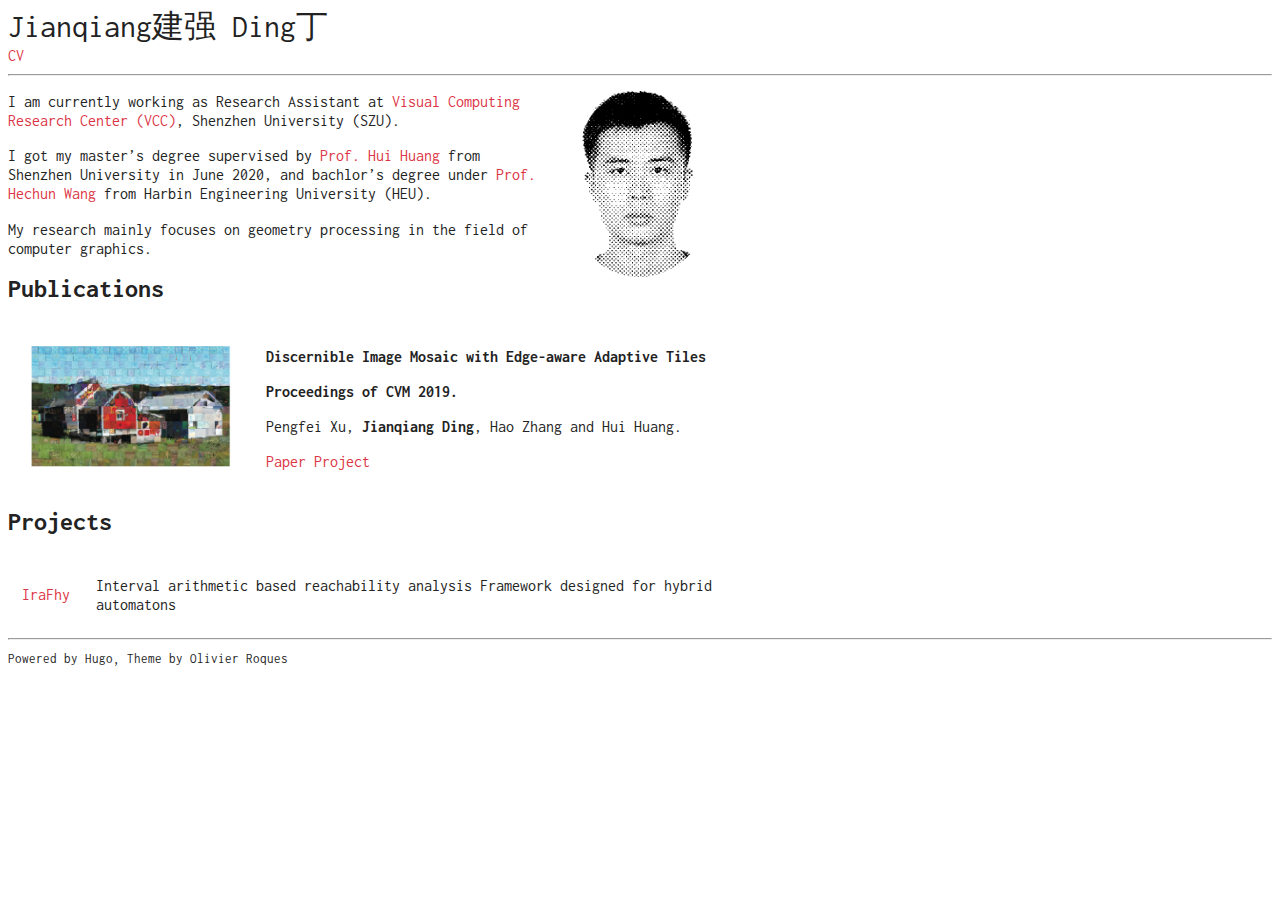
==== index.html @ d2c781db "Initial commit" ====
<!DOCTYPE html>
<html lang=""><head>
	<meta name="generator" content="Hugo 0.68.3" />
    <meta charset="utf-8">
    <meta name="viewport" content="width=device-width, initial-scale=1, shrink-to-fit=no">

    <title></title>
    <meta name="description" content="A simple monospaced resume theme for Hugo.">
    <meta name="author" content='Olivier Roques'>

    <link href="https://fonts.googleapis.com/css2?family=Inconsolata:wght@400;700&display=swap" rel="stylesheet">
    <link rel="stylesheet" href="https://cdn.jsdelivr.net/npm/bootstrap@4.5.3/dist/css/bootstrap.min.css" integrity="sha384-TX8t27EcRE3e/ihU7zmQxVncDAy5uIKz4rEkgIXeMed4M0jlfIDPvg6uqKI2xXr2" crossorigin="anonymous">
    <link rel="stylesheet" href="https://cdnjs.cloudflare.com/ajax/libs/font-awesome/5.15.3/css/all.min.css" integrity="sha512-iBBXm8fW90+nuLcSKlbmrPcLa0OT92xO1BIsZ+ywDWZCvqsWgccV3gFoRBv0z+8dLJgyAHIhR35VZc2oM/gI1w==" crossorigin="anonymous">

    
    <link rel="stylesheet" href="/sass/researcher.min.css">

    
        <link rel="icon" type="image/ico" href="http://example.org/favicon.ico">
    

    <link rel="alternate" type="application/rss+xml" href="http://example.org/index.xml" title="Jianqiang建强 Ding丁" />
    
        
    
</head>

    <body><div class="container mt-5">
    <nav class="navbar navbar-expand-sm flex-column flex-sm-row text-nowrap p-0">
        <a class="navbar-brand mx-0 mr-sm-auto" href="http://example.org/" title="Jianqiang建强 Ding丁">
          
          Jianqiang建强 Ding丁
        </a>
        <div class="navbar-nav flex-row flex-wrap justify-content-center">
            
                
                
                    <a class="nav-item nav-link" href="/jianqiang_cv.pdf" title="CV">
                        CV
                    </a>
                    
                
            
        </div>
    </nav>
</div>
<hr>
<div id="content">
<div class="container">
    <h2 id="heading"></h2>
<figure class="avatar">
    <img src="/avatar_style.png"
         alt="avatar"/> 
</figure>

<p>I am currently working as Research Assistant at <a href="https://vcc.tech/index.html">Visual Computing Research Center (VCC)</a>, Shenzhen University (SZU).</p>
<p>I got my master’s degree supervised by <a href="https://vcc.tech/~huihuang">Prof. Hui Huang</a> from Shenzhen University in June 2020, and bachlor&rsquo;s degree under <a href="http://homepage.hrbeu.edu.cn/web/wanghechun">Prof. Hechun Wang</a> from Harbin Engineering University (HEU).</p>
<p>My research mainly focuses on geometry processing in the field of computer graphics.</p>
<h2 id="publications">Publications</h2>
<table align="center">
<style>
td, th {
   border: none!important;
   font-weight: normal;
}
</style>
<tr>
<th class="th_img"><img class="img_paper" src="/pub_imgs/cvm19_mosaic.png"  style=" width:200px;"/></th>
<td class= "th_intro">
<p id="paper_title"><strong>Discernible Image Mosaic with Edge-aware Adaptive Tiles</strong></p>
<p id="paper_venue"><strong>Proceedings of CVM 2019.</strong></p>
<p id="paper_author">Pengfei Xu, <strong>Jianqiang Ding</strong>, Hao Zhang and Hui Huang.</p>
<p id="paper_link">
    <a href="http://vcc.szu.edu.cn/file/upload_file//image/research/att201904110606/Mosaic.pdf">Paper</a>
    <a href="http://vcc.szu.edu.cn/research/2019/Mosaic">Project</a>
</p>
</td>
</tr>
</table>
<h2 id="projects">Projects</h2>
<table>
<thead>
<tr>
<th></th>
<th></th>
</tr>
</thead>
<tbody>
<tr>
<td><a href="https://github.com/JianqiangDing/irafhy">IraFhy</a></td>
<td>Interval arithmetic based reachability analysis Framework designed for hybrid automatons</td>
</tr>
</tbody>
</table>

</div>

        </div><div id="footer" class="mb-5">
    <hr>
    <div class="container text-center">
        
            <a href="https://twitter.com/vector_Mee" class="fab fa-twitter fa-1x" title="Twitter"></a>
        
            <a href="mailto:dingjianqiang0x@gmail.com" class="fas fa-envelope fa-1x" title="E-mail"></a>
        
            <a href="https://github.com/JianqiangDing" class="fab fa-github fa-1x" title="Github"></a>
        
    </div>
    
        <div class="container text-center">
            <a href="https://github.com/ojroques/hugo-researcher" title="Powered by Hugo, Theme by Olivier Roques"><small>Powered by Hugo, Theme by Olivier Roques</small></a>
        </div>
    
</div>
</body>
</html>
---- sass/researcher.min.css ----
#content a,.nav-link{color:#dc3545;text-decoration:none}#content a *,.nav-link *{color:#dc3545}#content a:hover,.nav-link:hover{color:#dc3545;text-decoration:underline}#footer a,.navbar-brand{color:#222;text-decoration:none}#footer a *,.navbar-brand *{color:#222}#footer a:hover,.navbar-brand:hover{color:#222;text-decoration:underline}#content table td,#content table th{border:1px solid #ccc;padding:6px 12px;text-align:left}*{color:#222;font-family:Inconsolata;line-height:1.2}.container{max-width:750px}.navbar-brand{font-size:2rem}#content p{margin-bottom:.6rem}#content h1,#content h2,#content h3,#content h4,#content h5,#content h6{font-size:medium;font-weight:700;margin:1rem 0 .6rem}#content h1{font-size:1.8rem}#content h2{font-size:1.6rem}#content h3{font-size:1.4rem}#content h4{font-size:1.2rem}#content img{display:block;margin:1rem auto;max-width:100%}#content .avatar>img{border-radius:50%;float:right;margin:-8px 0 0 16px;height:193px;width:157px}#content ol{counter-reset:list;list-style:none;padding-left:2rem}#content ol>li:before{content:"[" counter(list,decimal)"] ";counter-increment:list}#content .container>ol,#content .footnotes>ol{padding-left:0}#content ul{list-style:inside;padding-left:2rem}#content .container>ul,#content .footnotes>ul{padding-left:0}#content table{margin:1rem auto;width:100%}#content table th{font-weight:700}#content table tr:nth-child(2n){background-color:#f8f8f8}#content blockquote{border-left:4px solid;font-style:italic;margin:1rem 0;padding:8px}#content code{color:#222;background-color:#f8f8f8;border:1px solid #ccc;border-radius:10%;padding:0 4px}#content pre code{all:unset}#content .highlight{margin:1rem auto}#content .highlight>pre{padding:8px}
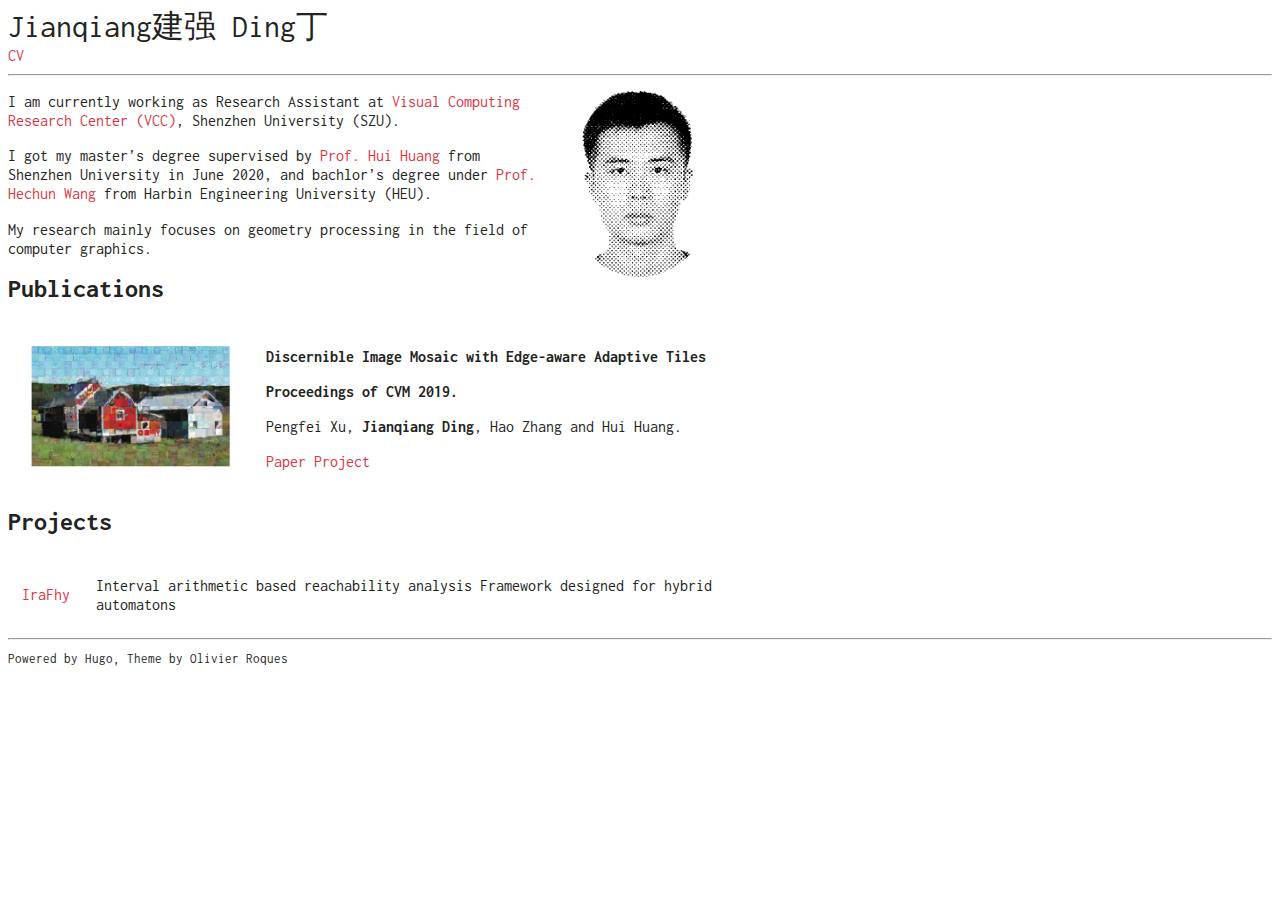
==== commit d228b0e5: "fix linking bug" ====
--- a/index.html
+++ b/index.html
@@ -71,8 +71,8 @@
 <p id="paper_venue"><strong>Proceedings of CVM 2019.</strong></p>
 <p id="paper_author">Pengfei Xu, <strong>Jianqiang Ding</strong>, Hao Zhang and Hui Huang.</p>
 <p id="paper_link">
-    <a href="http://vcc.szu.edu.cn/file/upload_file//image/research/att201904110606/Mosaic.pdf">Paper</a>
-    <a href="http://vcc.szu.edu.cn/research/2019/Mosaic">Project</a>
+    <a href="http://vcc.tech/file/upload_file//image/research/att201904110606/Mosaic.pdf">Paper</a>
+    <a href="https://vcc.tech/research/2019/Mosaic">Project</a>
 </p>
 </td>
 </tr>
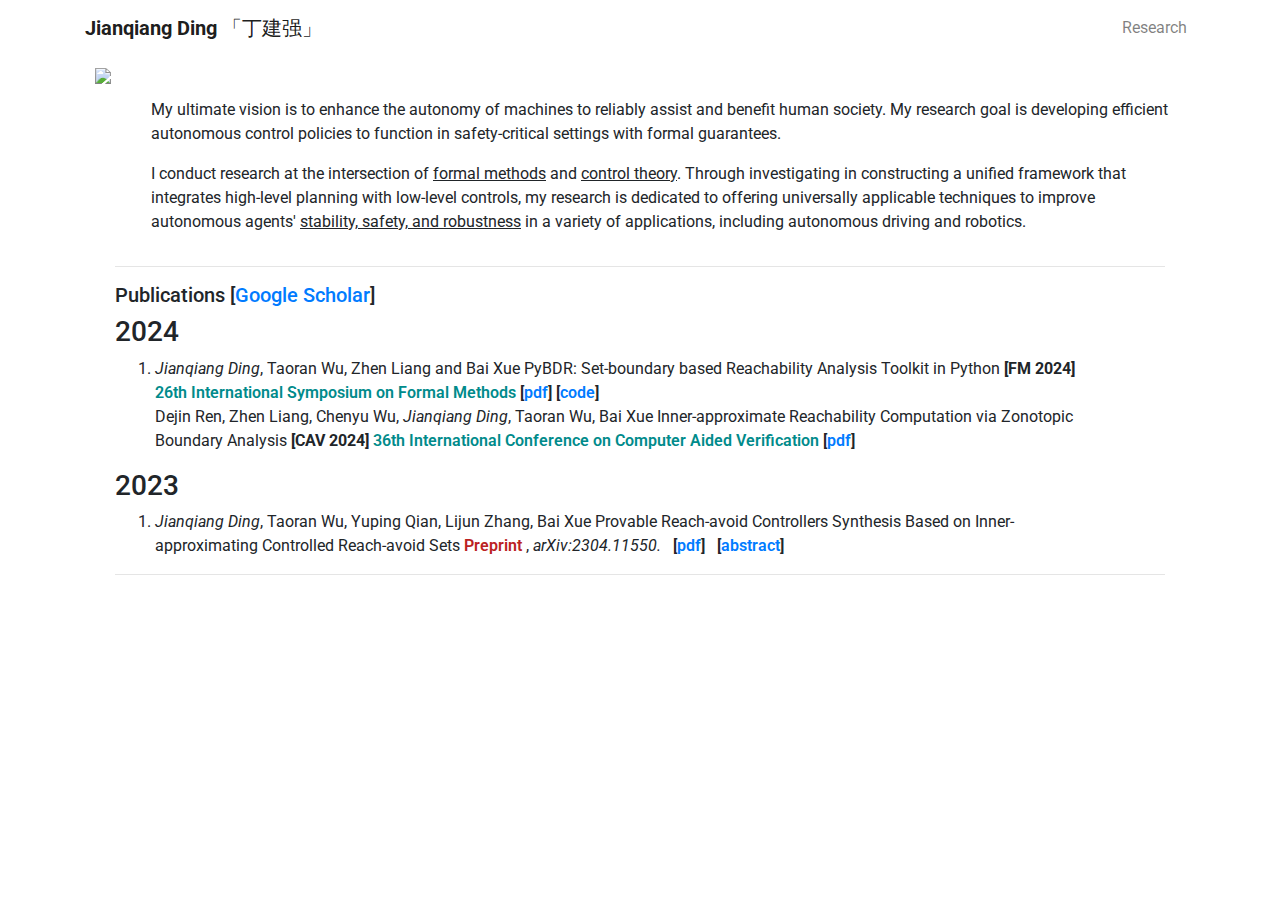
==== commit d2f20b1c: "update publications" ====
--- a/index.html
+++ b/index.html
@@ -1,116 +1,317 @@
 <!DOCTYPE html>
-<html lang=""><head>
-	<meta name="generator" content="Hugo 0.68.3" />
+<html>
+
+<head>
     <meta charset="utf-8">
     <meta name="viewport" content="width=device-width, initial-scale=1, shrink-to-fit=no">
-
-    <title></title>
-    <meta name="description" content="A simple monospaced resume theme for Hugo.">
-    <meta name="author" content='Olivier Roques'>
-
-    <link href="https://fonts.googleapis.com/css2?family=Inconsolata:wght@400;700&display=swap" rel="stylesheet">
-    <link rel="stylesheet" href="https://cdn.jsdelivr.net/npm/bootstrap@4.5.3/dist/css/bootstrap.min.css" integrity="sha384-TX8t27EcRE3e/ihU7zmQxVncDAy5uIKz4rEkgIXeMed4M0jlfIDPvg6uqKI2xXr2" crossorigin="anonymous">
-    <link rel="stylesheet" href="https://cdnjs.cloudflare.com/ajax/libs/font-awesome/5.15.3/css/all.min.css" integrity="sha512-iBBXm8fW90+nuLcSKlbmrPcLa0OT92xO1BIsZ+ywDWZCvqsWgccV3gFoRBv0z+8dLJgyAHIhR35VZc2oM/gI1w==" crossorigin="anonymous">
-
-    
-    <link rel="stylesheet" href="/sass/researcher.min.css">
-
-    
-        <link rel="icon" type="image/ico" href="http://example.org/favicon.ico">
-    
-
-    <link rel="alternate" type="application/rss+xml" href="http://example.org/index.xml" title="Jianqiang建强 Ding丁" />
-    
-        
-    
+    <meta http-equiv="X-UA-Compatible" content="IE=edge">
+    <title>Jianqiang Ding's Homepage</title>
+    <meta name="description" content="">
+    <!-- Bootstrap & MDB -->
+    <link href="https://stackpath.bootstrapcdn.com/bootstrap/4.4.1/css/bootstrap.min.css" rel="stylesheet"
+          integrity="sha384-Vkoo8x4CGsO3+Hhxv8T/Q5PaXtkKtu6ug5TOeNV6gBiFeWPGFN9MuhOf23Q9Ifjh" crossorigin="anonymous">
+    <link rel="stylesheet" href="https://cdnjs.cloudflare.com/ajax/libs/mdbootstrap/4.17.0/css/mdb.min.css"
+          integrity="sha256-/SwJ2GDcEt5382i8zqDwl36VJGECxEoIcBIuoLmLR4g=" crossorigin="anonymous"/>
+    <!-- Fonts & Icons -->
+    <link rel="stylesheet" href="https://cdnjs.cloudflare.com/ajax/libs/font-awesome/5.13.0/css/all.min.css"
+          integrity="sha256-h20CPZ0QyXlBuAw7A+KluUYx/3pK+c7lYEpqLTlxjYQ=" crossorigin="anonymous">
+    <link rel="stylesheet" href="https://cdnjs.cloudflare.com/ajax/libs/academicons/1.8.6/css/academicons.min.css"
+          integrity="sha256-uFVgMKfistnJAfoCUQigIl+JfUaP47GrRKjf6CTPVmw=" crossorigin="anonymous">
+    <link rel="stylesheet" type="text/css"
+          href="https://fonts.googleapis.com/css?family=Roboto:300,400,500,700|Roboto+Slab:100,300,400,500,700|Material+Icons">
+    <link rel="stylesheet" media="screen" href="https://fontlibrary.org//face/carlito" type="text/css"/>
+    <link rel="preconnect" href="https://fonts.googleapis.com">
+    <link rel="preconnect" href="https://fonts.gstatic.com" crossorigin>
+    <link
+            href="https://fonts.googleapis.com/css2?family=Nunito:ital,wght@0,300;0,400;0,500;0,600;1,400;1,500;1,600&display=swap"
+            rel="stylesheet">
+    <!-- Styles -->
+    <!-- <link rel="shortcut icon" href="/assets/imgs/pxArt.png"> -->
+    <link rel="stylesheet" href="/assets/css/main.css">
+    <link rel="canonical" href="/">
+    <!-- Open Graph -->
 </head>
 
-    <body><div class="container mt-5">
-    <nav class="navbar navbar-expand-sm flex-column flex-sm-row text-nowrap p-0">
-        <a class="navbar-brand mx-0 mr-sm-auto" href="http://example.org/" title="Jianqiang建强 Ding丁">
-          
-          Jianqiang建强 Ding丁
-        </a>
-        <div class="navbar-nav flex-row flex-wrap justify-content-center">
-            
-                
-                
-                    <a class="nav-item nav-link" href="/jianqiang_cv.pdf" title="CV">
-                        CV
-                    </a>
-                    
-                
-            
+<body class="nav-fixed-top">
+<!-- Header -->
+<header>
+    <!-- Nav Bar -->
+    <nav id="navbar" class="navbar navbar-light bg-white navbar-expand-sm fixed-top">
+        <div class="container">
+            <a class="navbar-brand title font-weight-lighter" href="./index.html">
+                    <span class="font-weight-bold">Jianqiang Ding
+                    </span>
+                <span>「丁建强」</span>
+            </a>
+            <!-- Social Icons -->
+            <div class="row ml-1 ml-sm-0">
+                    <span class="contact-icon">
+                        <a href="mailto:dingjianqiang0x@gmail.com" title="Email"><i class="fas fa-envelope"></i></a>
+                        <a href="https://github.com/JianqiangDing" target="_blank" title="GitHub"><i
+                                class="fab fa-github"></i></a>
+                        <a href="https://dblp.org/pid/238/8989.html" target="_blank" title="DBLP"><i
+                                class="ai ai-dblp"></i></a>
+                    </span>
+            </div>
+            <!-- Navbar Toogle -->
+            <button class="navbar-toggler collapsed ml-auto" type="button" data-toggle="collapse"
+                    data-target="#navbarNav" aria-controls="navbarNav" aria-expanded="false"
+                    aria-label="Toggle navigation">
+                <span class="sr-only">Toggle navigation</span>
+                <span class="icon-bar top-bar"></span>
+                <span class="icon-bar middle-bar"></span>
+                <span class="icon-bar bottom-bar"></span>
+            </button>
+            <div class="collapse navbar-collapse text-right" id="navbarNav">
+                <ul class="navbar-nav ml-auto flex-nowrap">
+                    <li class="nav-item">
+                        <a class="nav-link" href="/#research">
+                            Research
+                        </a>
+                    </li>
+                    <!--                    <li class="nav-item">-->
+                    <!--                        <a class="nav-link" href="/#projects">-->
+                    <!--                            Project-->
+                    <!--                        </a>-->
+                    <!--                    </li>-->
+                    <!-- Other pages -->
+                </ul>
+            </div>
         </div>
     </nav>
+</header>
+<!-- Content -->
+<div class="container mt-5">
+    <div class="post">
+
+
+        <article>
+            <div class="col">
+                <div class="row">
+                    <img src="./assets/imgs/avatar_line_drawing.svg"
+                         style="max-width: 25%;padding: 20px 10px 0px 10px; ">
+                    <div class="col" style="padding-left: 30px; padding-top: 50px;">
+
+                        <p>My ultimate vision is to enhance the autonomy of machines to reliably assist and benefit
+                            human society. My research goal is developing efficient autonomous control policies to
+                            function in safety-critical settings with formal guarantees.</p>
+
+                        <p>
+                            <!-- To this end,  -->
+                            I conduct research at the intersection of <a style="text-decoration: underline;">formal
+                            methods</a> and <a style="text-decoration: underline;">control theory</a>. Through
+                            investigating in constructing a unified framework that integrates high-level planning
+                            with low-level controls, my research is dedicated to offering universally applicable
+                            techniques to improve autonomous agents' <a
+                                style="text-decoration: underline;">stability, safety, and robustness</a> in a
+                            variety of applications, including autonomous driving and robotics.
+
+
+                        </p>
+
+
+                    </div>
+                </div>
+
+                <p/>
+
+                <!-- RESEARCH INTERESTS -->
+
+                <div class="col">
+
+                    <hr/>
+
+                    <h5 id="research">Publications [<a
+                            href="https://scholar.google.com.hk/citations?user=pT9Bj48AAAAJ">Google Scholar</a>]
+                    </h5>
+                    <div class="publications-front">
+                        <h3 class="year">2024</h3>
+                        <ol class="bibliography">
+                            <li>
+                                <div class="row">
+                                    <!-- <div class="col-sm-1">
+                                        PyBDR
+                                    </div> -->
+                                    <div id="ding2024pybdr" class="col-sm-11">
+                                            <span class="author">
+                                                <em>Jianqiang Ding</em>, Taoran Wu, Zhen Liang and Bai Xue
+                                            </span>
+
+                                        <span class="title" style="font-size: 16px; ">
+                                                PyBDR: Set-boundary based Reachability Analysis Toolkit in Python
+                                            </span>
+
+                                        <span class="periodical">
+                                            <b>[FM 2024]</b>
+                                                <nobr style="color:#008b8b; font-weight: 600;">
+                                                    26th International Symposium on Formal Methods
+                                                </nobr>
+                                                <nobr class="links" style="font-weight: 600;">
+                                                    [<a href=""
+                                                        target="_blank">pdf</a>]
+                                                </nobr>
+                                                <nobr class="links" style="font-weight: 600;">
+                                                    [<a href="https://github.com/ASAG-ISCAS/PyBDR"
+                                                        target="_blank">code</a>]
+                                                </nobr>
+                                            </span>
+                                    </div>
+
+                                    <div id="ren2024inner" class="col-sm-11">
+                                            <span class="author">
+                                                Dejin Ren, Zhen Liang, Chenyu Wu, <em>Jianqiang Ding</em>, Taoran Wu, Bai Xue
+                                            </span>
+
+                                        <span class="title" style="font-size: 16px; ">
+                                                Inner-approximate Reachability Computation via Zonotopic Boundary Analysis
+                                            </span>
+
+                                        <span class="periodical">
+                                            <b>[CAV 2024]</b>
+                                                <nobr style="color:#008b8b; font-weight: 600;">
+                                                    36th International Conference on Computer Aided Verification
+                                                </nobr>
+                                                <nobr class="links" style="font-weight: 600;">
+                                                    [<a href=""
+                                                        target="_blank">pdf</a>]
+                                                </nobr>
+                                            </span>
+                                    </div>
+                                </div>
+
+                                <!-- MORE PUBLICATION -->
+
+                            </li>
+                        </ol>
+
+                        <h3 class="year">2023</h3>
+                        <ol class="bibliography">
+                            <li>
+                                <div class="row">
+                                    <!-- <div class="col-sm-1">
+                                        PyBDR
+                                    </div> -->
+                                    <div id="ding2023provable" class="col-sm-11">
+                                            <span class="author">
+                                                <em>Jianqiang Ding</em>, Taoran Wu, Yuping Qian, Lijun Zhang, Bai Xue
+                                            </span>
+
+                                        <span class="title" style="font-size: 16px; ">
+                                                Provable Reach-avoid Controllers Synthesis Based on Inner-approximating
+                                                Controlled Reach-avoid Sets
+                                            </span>
+
+                                        <span class="periodical">
+                                                <nobr style="color:#bb2222; font-weight: 600;">
+                                                    Preprint
+                                                </nobr>
+                                                ,
+                                                <em>arXiv:2304.11550.</em>
+                                                &nbsp;
+                                                <nobr class="links" style="font-weight: 600;">
+                                                    [<a href="https://arxiv.org/abs/2304.11550" target="_blank">pdf</a>]
+                                                </nobr>
+                                                &nbsp;
+                                                <nobr class="links" style="font-weight: 600;">
+                                                    [<a
+                                                        href="javascript:toggle_show_hide('ding2023provable_abstract')">abstract</a>]
+                                                </nobr>
+
+                                                <p id="ding2023provable_abstract" style="display: none;">In this paper,
+                                                    we propose an approach for synthesizing provable reach-avoid
+                                                    controllers, which drive a deterministic system operating in an
+                                                    unknown environment to safely reach a desired target set. The
+                                                    approach falls within the reachability analysis framework and is
+                                                    based on the computation of inner-approximations of controlled
+                                                    reach-avoid sets(CRSs). Given a target set and a safe set, the
+                                                    controlled reach-avoid set is the set of states such that starting
+                                                    from each of them, there exists at least one controller to ensure
+                                                    that the system can enter the target set while staying inside the
+                                                    safe set before the target hitting time. Therefore, the boundary of
+                                                    the controlled reach-avoid set acts as a barrier, which separating
+                                                    states capable of achieving the reach-avoid objective from those
+                                                    that are not, and thus the computed inner-approximation provides a
+                                                    viable space for the system to achieve the reach-avoid objective.
+                                                    Our approach for synthesizing reach-avoid controllers mainly
+                                                    consists of three steps. We first learn a safe set of states in the
+                                                    unknown environment from sensor measurements based on a support
+                                                    vector machine approach. Then, based on the learned safe set and
+                                                    target set, we compute an inner-approximation of the CRS. Finally,
+                                                    we synthesize controllers online to ensure that the system will
+                                                    reach the target set by evolving inside the computed
+                                                    inner-approximation. The proposed method is demonstrated on a
+                                                    Dubin's car system.
+                                                </p>
+
+                                            </span>
+                                    </div>
+                                </div>
+                                <!-- MORE PUBLICATION -->
+                            </li>
+                        </ol>
+
+                    </div>
+
+                    <hr/>
+
+
+                </div>
+
+            </div>
+        </article>
+    </div>
 </div>
-<hr>
-<div id="content">
-<div class="container">
-    <h2 id="heading"></h2>
-<figure class="avatar">
-    <img src="/avatar_style.png"
-         alt="avatar"/> 
-</figure>
-
-<p>I am currently working as Research Assistant at <a href="https://vcc.tech/index.html">Visual Computing Research Center (VCC)</a>, Shenzhen University (SZU).</p>
-<p>I got my master’s degree supervised by <a href="https://vcc.tech/~huihuang">Prof. Hui Huang</a> from Shenzhen University in June 2020, and bachlor&rsquo;s degree under <a href="http://homepage.hrbeu.edu.cn/web/wanghechun">Prof. Hechun Wang</a> from Harbin Engineering University (HEU).</p>
-<p>My research mainly focuses on geometry processing in the field of computer graphics.</p>
-<h2 id="publications">Publications</h2>
-<table align="center">
-<style>
-td, th {
-   border: none!important;
-   font-weight: normal;
-}
-</style>
-<tr>
-<th class="th_img"><img class="img_paper" src="/pub_imgs/cvm19_mosaic.png"  style=" width:200px;"/></th>
-<td class= "th_intro">
-<p id="paper_title"><strong>Discernible Image Mosaic with Edge-aware Adaptive Tiles</strong></p>
-<p id="paper_venue"><strong>Proceedings of CVM 2019.</strong></p>
-<p id="paper_author">Pengfei Xu, <strong>Jianqiang Ding</strong>, Hao Zhang and Hui Huang.</p>
-<p id="paper_link">
-    <a href="http://vcc.tech/file/upload_file//image/research/att201904110606/Mosaic.pdf">Paper</a>
-    <a href="https://vcc.tech/research/2019/Mosaic">Project</a>
-</p>
-</td>
-</tr>
-</table>
-<h2 id="projects">Projects</h2>
-<table>
-<thead>
-<tr>
-<th></th>
-<th></th>
-</tr>
-</thead>
-<tbody>
-<tr>
-<td><a href="https://github.com/JianqiangDing/irafhy">IraFhy</a></td>
-<td>Interval arithmetic based reachability analysis Framework designed for hybrid automatons</td>
-</tr>
-</tbody>
-</table>
-
-</div>
-
-        </div><div id="footer" class="mb-5">
-    <hr>
-    <div class="container text-center">
-        
-            <a href="https://twitter.com/vector_Mee" class="fab fa-twitter fa-1x" title="Twitter"></a>
-        
-            <a href="mailto:dingjianqiang0x@gmail.com" class="fas fa-envelope fa-1x" title="E-mail"></a>
-        
-            <a href="https://github.com/JianqiangDing" class="fab fa-github fa-1x" title="Github"></a>
-        
-    </div>
-    
-        <div class="container text-center">
-            <a href="https://github.com/ojroques/hugo-researcher" title="Powered by Hugo, Theme by Olivier Roques"><small>Powered by Hugo, Theme by Olivier Roques</small></a>
-        </div>
-    
-</div>
+
 </body>
-</html>
+<!-- Load Core and Bootstrap JS -->
+<script src="https://code.jquery.com/jquery-3.4.1.slim.min.js"
+        integrity="sha384-J6qa4849blE2+poT4WnyKhv5vZF5SrPo0iEjwBvKU7imGFAV0wwj1yYfoRSJoZ+n"
+        crossorigin="anonymous"></script>
+<script src="https://cdnjs.cloudflare.com/ajax/libs/popper.js/2.4.0/umd/popper.min.js"
+        integrity="sha256-OH05DFHUWzr725HmuHo3pnuvUUn+TJuj8/Qz9xytFEw=" crossorigin="anonymous"></script>
+<script src="https://stackpath.bootstrapcdn.com/bootstrap/4.4.1/js/bootstrap.min.js"
+        integrity="sha384-wfSDF2E50Y2D1uUdj0O3uMBJnjuUD4Ih7YwaYd1iqfktj0Uod8GCExl3Og8ifwB6"
+        crossorigin="anonymous"></script>
+<script src="https://cdnjs.cloudflare.com/ajax/libs/mdbootstrap/4.17.0/js/mdb.min.js"
+        integrity="sha384-wfSDF2E50Y2D1uUdj0O3uMBJnjuUD4Ih7YwaYd1iqfktj0Uod8GCExl3Og8ifwB6"
+        crossorigin="anonymous"></script>
+<!-- Load Common JS -->
+<script src="/assets/js/common.js"></script>
+<!-- Code Syntax Highlighting -->
+<link rel="stylesheet" href="https://gitcdn.link/repo/jwarby/jekyll-pygments-themes/master/github.css"/>
+<!-- Load KaTeX -->
+<link rel="stylesheet" href="https://cdnjs.cloudflare.com/ajax/libs/KaTeX/0.11.1/katex.min.css"
+      integrity="sha256-V8SV2MO1FUb63Bwht5Wx9x6PVHNa02gv8BgH/uH3ung=" crossorigin="anonymous"/>
+<script src="https://cdnjs.cloudflare.com/ajax/libs/KaTeX/0.11.1/katex.min.js"
+        integrity="sha256-F/Xda58SPdcUCr+xhSGz9MA2zQBPb0ASEYKohl8UCHc=" crossorigin="anonymous"></script>
+<script src="/assets/js/katex.js"></script>
+<!-- Load Mansory & imagesLoaded -->
+<script src="https://cdnjs.cloudflare.com/ajax/libs/masonry/4.2.2/masonry.pkgd.min.js" integrity=""
+        crossorigin="anonymous"></script>
+<script src="https://unpkg.com/imagesloaded@4/imagesloaded.pkgd.min.js"></script>
+<!-- Project Cards Layout -->
+<script type="text/javascript">
+    // Init Masonry
+    var $grid = $('.grid').masonry({
+        gutter: 10,
+        horizontalOrder: true,
+        itemSelector: '.grid-item',
+    });
+    // layout Masonry after each image loads
+    $grid.imagesLoaded().progress(function () {
+        $grid.masonry('layout');
+    });
+</script>
+
+<script>
+    function toggle_show_hide(proj_id) {
+        var x = document.getElementById(proj_id);
+        if (x.style.display === "none") {
+            x.style.display = "block";
+        } else {
+            x.style.display = "none";
+        }
+    }
+</script>
+
+</html>